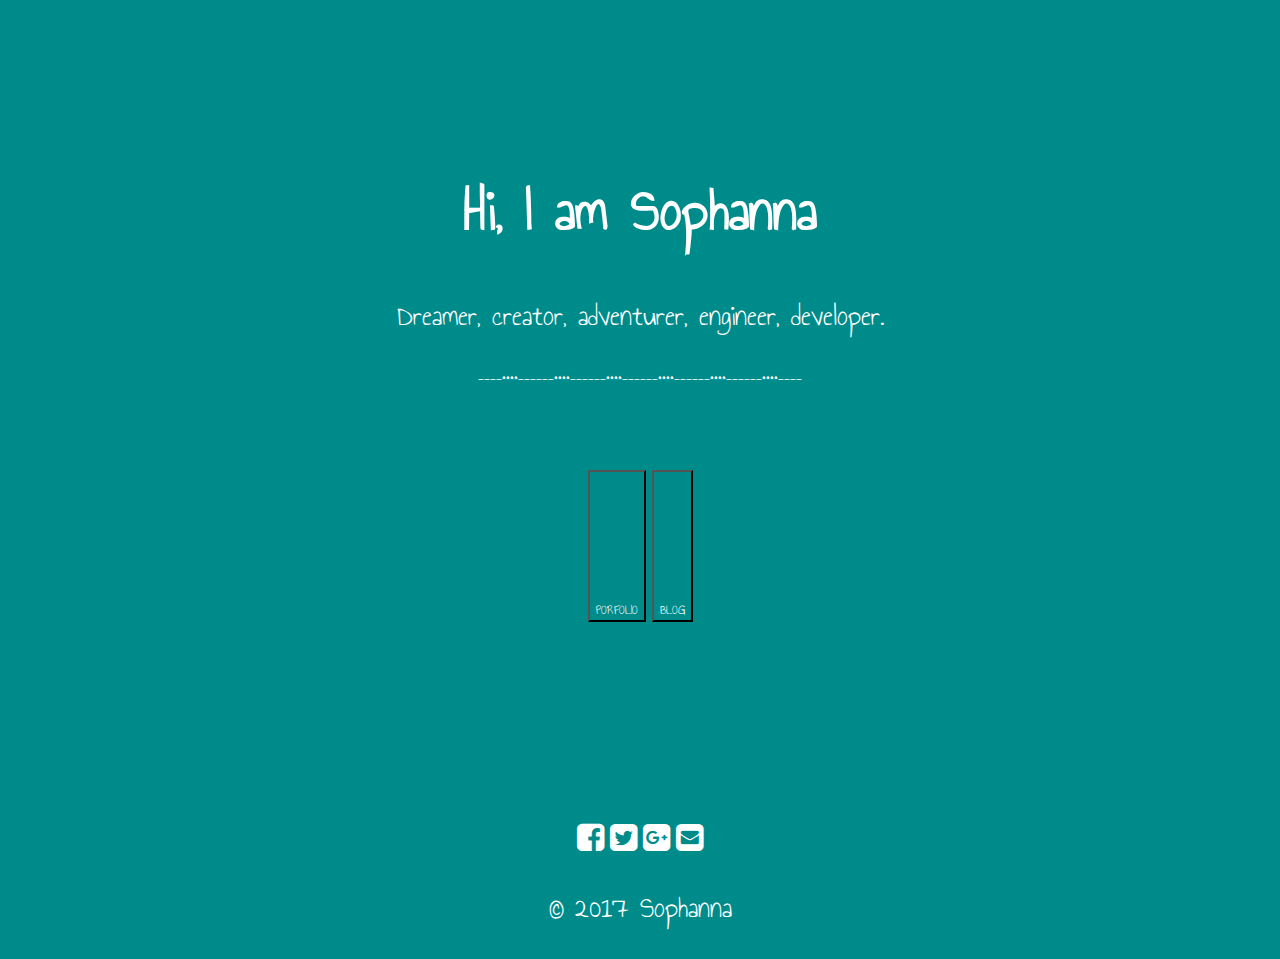
==== index.html @ c39ecd60 "Update index.html" ====
<!DOCTYPE html>
<html>
<head>
<meta charset="UTF-8">
    <!-- tell what internet explorer version this website support -->
    <meta http-equiv="X-UA-Compatible" content="IE=edge">
    <meta name="viewport" content="width=device-width, initial-scale=1">
    <!--link to bootstrap -->
    <link rel="stylesheet" href="https://maxcdn.bootstrapcdn.com/bootstrap/4.0.0-alpha.6/css/bootstrap.min.css" integrity="sha384-rwoIResjU2yc3z8GV/NPeZWAv56rSmLldC3R/AZzGRnGxQQKnKkoFVhFQhNUwEyJ" crossorigin="anonymous">
<script src="https://code.jquery.com/jquery-3.1.1.slim.min.js" integrity="sha384-A7FZj7v+d/sdmMqp/nOQwliLvUsJfDHW+k9Omg/a/EheAdgtzNs3hpfag6Ed950n" crossorigin="anonymous"></script>
<script src="https://cdnjs.cloudflare.com/ajax/libs/tether/1.4.0/js/tether.min.js" integrity="sha384-DztdAPBWPRXSA/3eYEEUWrWCy7G5KFbe8fFjk5JAIxUYHKkDx6Qin1DkWx51bBrb" crossorigin="anonymous"></script>
<script src="https://maxcdn.bootstrapcdn.com/bootstrap/4.0.0-alpha.6/js/bootstrap.min.js" integrity="sha384-vBWWzlZJ8ea9aCX4pEW3rVHjgjt7zpkNpZk+02D9phzyeVkE+jo0ieGizqPLForn" crossorigin="anonymous"></script>
<link rel='stylesheet' href='css/main.css'>
<link href="https://fonts.googleapis.com/css?family=Annie+Use+Your+Telescope" rel="stylesheet">
<link rel="stylesheet" href="https://cdnjs.cloudflare.com/ajax/libs/font-awesome/4.7.0/css/font-awesome.min.css">
<style>
.overlay {
    height: 100%;
    width: 0;
    position: fixed;
    z-index: 1;
    top: 0;
    left: 0;
   // background-color: rgb(0,0,0);
    background-color:#F8F9F9;
  // background-color: rgba(0,0,0, 0.9);
    overflow-x: hidden;
    transition: 0.5s;
}

.overlay-content {
    position: relative;
    top: 15%;
    width: 100%;
  //  text-align: center;
    margin-top: 0px;
}

.overlay a {
    padding: 8px;
    text-decoration: none;
    font-size: 36px;
    color: #818181;
    display: block;
    transition: 0.3s;
}

.overlay a:hover, .overlay a:focus {
    color: #f1f1f1;
}

.overlay .closebtn {
    position: absolute;
    top: 20px;
    right: 45px;
    font-size: 60px;
}

@media screen and (max-height: 450px) {
  .overlay a {font-size: 20px}
  .overlay .closebtn {
    font-size: 40px;
    top: 15px;
    right: 35px;
  }
}
body,button{ margin:0;text-align: center;padding-top:10%;background-color:darkcyan;color:white; font-family: 'Annie Use Your Telescope', cursive;}
 footer{ padding-top:200px;} .fa{color:white;}
p{font-size:30px;}h1{font-size:60px;}
#option{padding-top:80px;} .panel{border:1px solid white;background-color:white; padding-bottom:5px;} .panel-body h3, panel-body p{color:black;} 
.pin{padding-top:10px;}.tag{background-color:black;color:white; font-size: 15px;border-radius:3px;padding-left:3px;padding-right:3px;}
  //  .tag-css{background-color:darkblue;}
    .moreBtn a{font-size:15px;padding:0px;}#blogLink{text-decoration:none;color:white;}
</style>
</head>
<body>
<!-- HomePage --> 
<div class="container">
    <h1>Hi, I am Sophanna</h1>
    <p>Dreamer, creator, adventurer, engineer, developer.</p>
  <!--  <p><span style='color:white;font-size:40px'>&lt;/ Full Stack Developer&gt;</span></p> -->
    ----****------****------****------****------****------****----<br>
    </div>
<div class='container' id="option">
 <!--   <p>Welcome to my personal website</p> -->
<button type="button" class="btn btn-outline-secondary">
    <span onclick="openNav()" id="blogLink">PORFOLIO</span></button>
    <button type='button' class='btn btn-outline-secondary'><a href="http://iknowplazes.blogspot.com" id="blogLink">BLOG</a></button>
</div>
<footer class="container footer">
        <a href="https://www.facebook.com"><i class="fa fa-facebook-square fa-2x social"></i></a>
        <a href="https://twitter.com"><i class="fa fa-twitter-square fa-2x social"></i></a>
        <a href="https://plus.google.com"><i class="fa fa-google-plus-square fa-2x social"></i></a>
        <a href="mailto:sophanna.ek@gmail.com"><i class="fa fa-envelope-square fa-2x social"></i></a>
        <p>&copy; 2017 Sophanna</p>	
</footer>
 
<!--- slide navigation --> 
<div id="myNav" class="overlay">
<a href="javascript:void(0)" class="closebtn" onClick="closeNav()">&times;</a> 
  <div class="overlay-content">
    
<!-- porfolio content  -->
 <div class='row'>   
       <section class="pin col-sm-8 col-md-5 col-lg-4">
            <div class='panel panel-warning'>
                <div class='panel-heading'>
                <img src="images/Screenshot 2017-06-24 10.24.47.png" width="100%">
                    
                </div>
                <div class='panel-body'>
                    <h3>MathWithSophie</h3>
                    <span class='tag'>HTML</span>
                    <span class='tag tag-css'>CSS</span>
                    <span class='tag'>JavaScript</span>
                    <span class='tag'>PHP</span>
                    <button class='btn btn-warning moreBtn' data-toggle='modal' data-target='#Recipe'><a href='../math/math.html'>See More &raquo; </a></button>
                </div>
           </div>
        </section>
      <section class="pin col-sm-8 col-md-5 col-lg-4">
            <div class='panel panel-warning'>
                <div class='panel-heading'>
                <img src="beachImage.jpeg" width="100%">
                    
                </div>
                <div class='panel-body'>
                    <h3>Galz Closet </h3><span class="tag">HTML</span> <span class="tag">CSS</span> <span class="tag">JavaScript</span> <span class="tag">PHP</span> <button class='btn btn-warning moreBtn' data-toggle='modal' data-target='#Recipe'><a href='../math/math.html'>See More &raquo; </a></button>
                </div>
           </div>
        </section>
      <section class="pin col-sm-8 col-md-5 col-lg-4">
            <div class='panel panel-warning'>
                <div class='panel-heading'>
                <img src="images/Screenshot 2017-06-29 13.11.00.png" width="80%">
                    
                </div>
                <div class='panel-body'>
                    <h3>Menu Calculator </h3>
                    <span class="tag">HTML</span> 
                    <span class="tag">CSS</span> 
                    <span class="tag">JavaScript</span> 
                    <button class='btn btn-warning moreBtn' data-toggle='modal' data-target='#Recipe'><a href='../math/math.html'>See More &raquo; </a></button>
                </div>
           </div>
        </section>
     </div>  
  </div>
</div>
<script>
function openNav() {
    document.getElementById("myNav").style.width = "100%";
}

function closeNav() {
    document.getElementById("myNav").style.width = "0%";
}
</script>
     
</body>
</html>
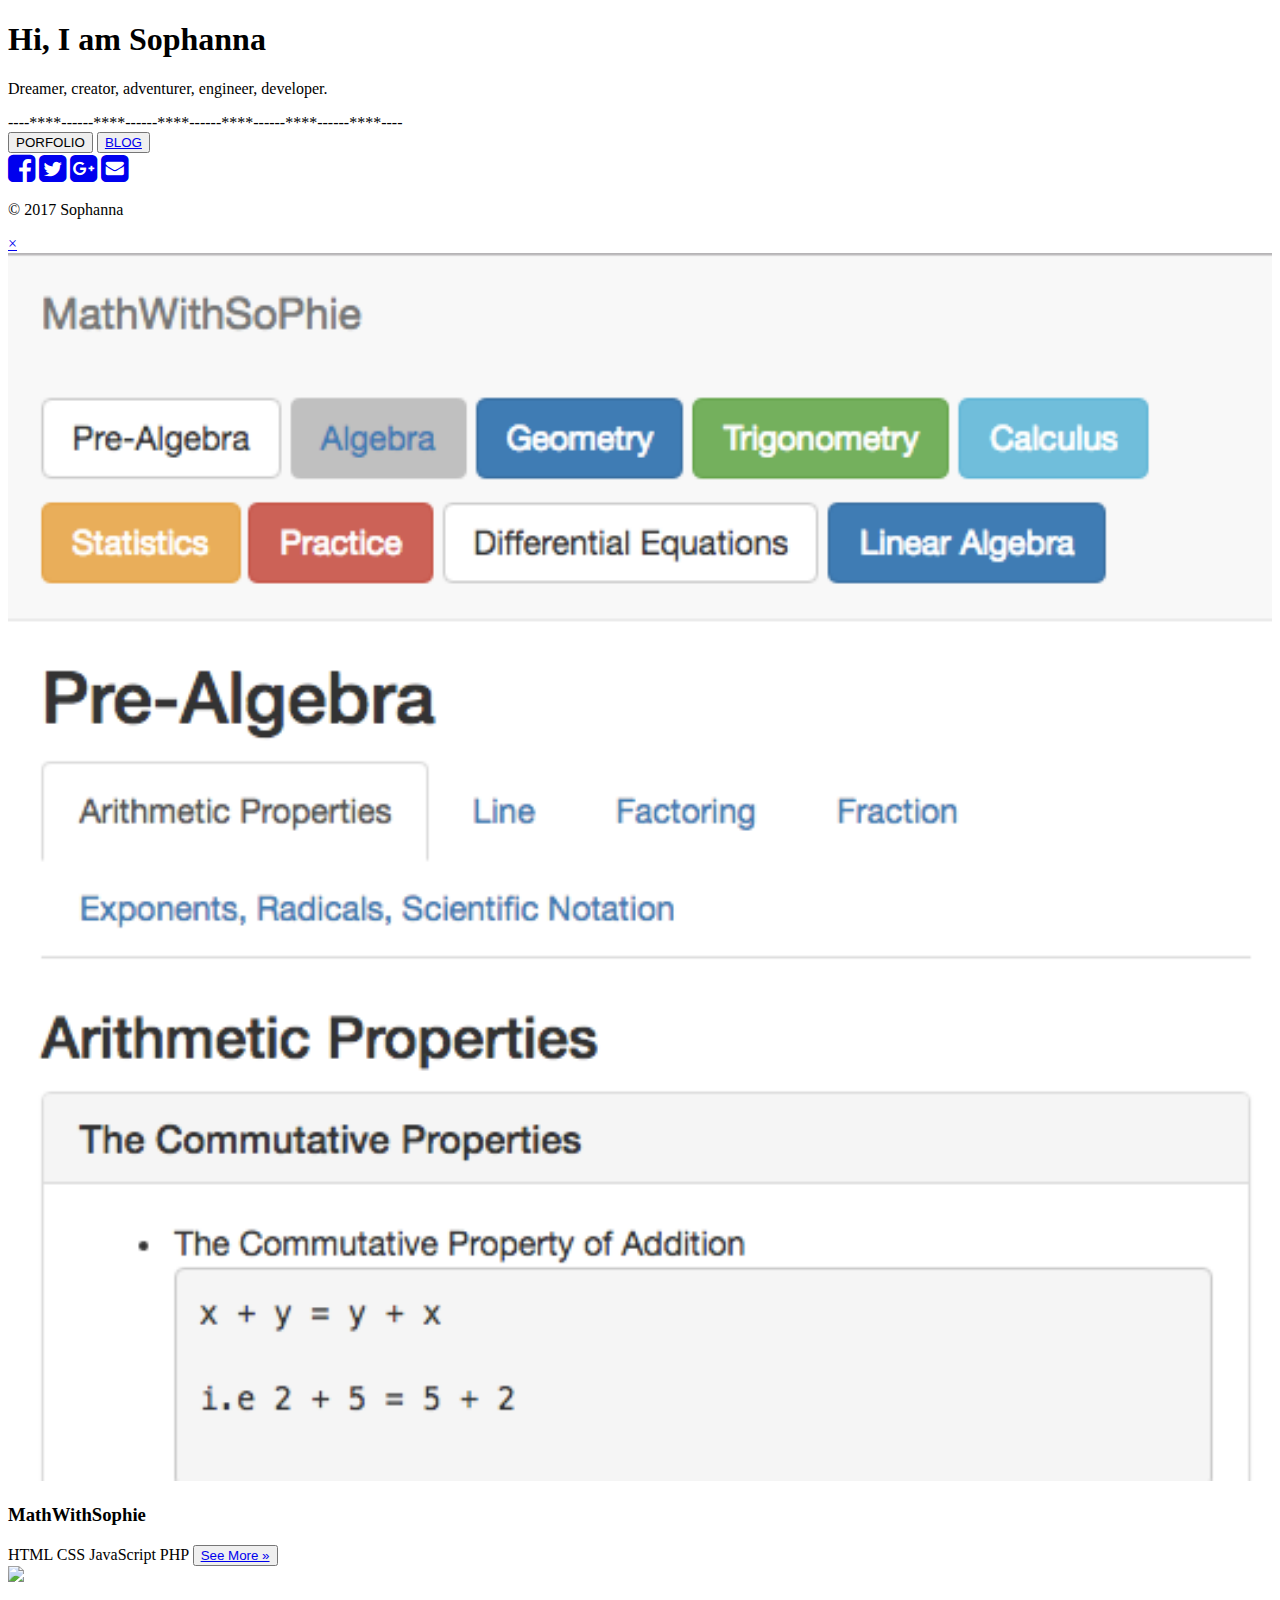
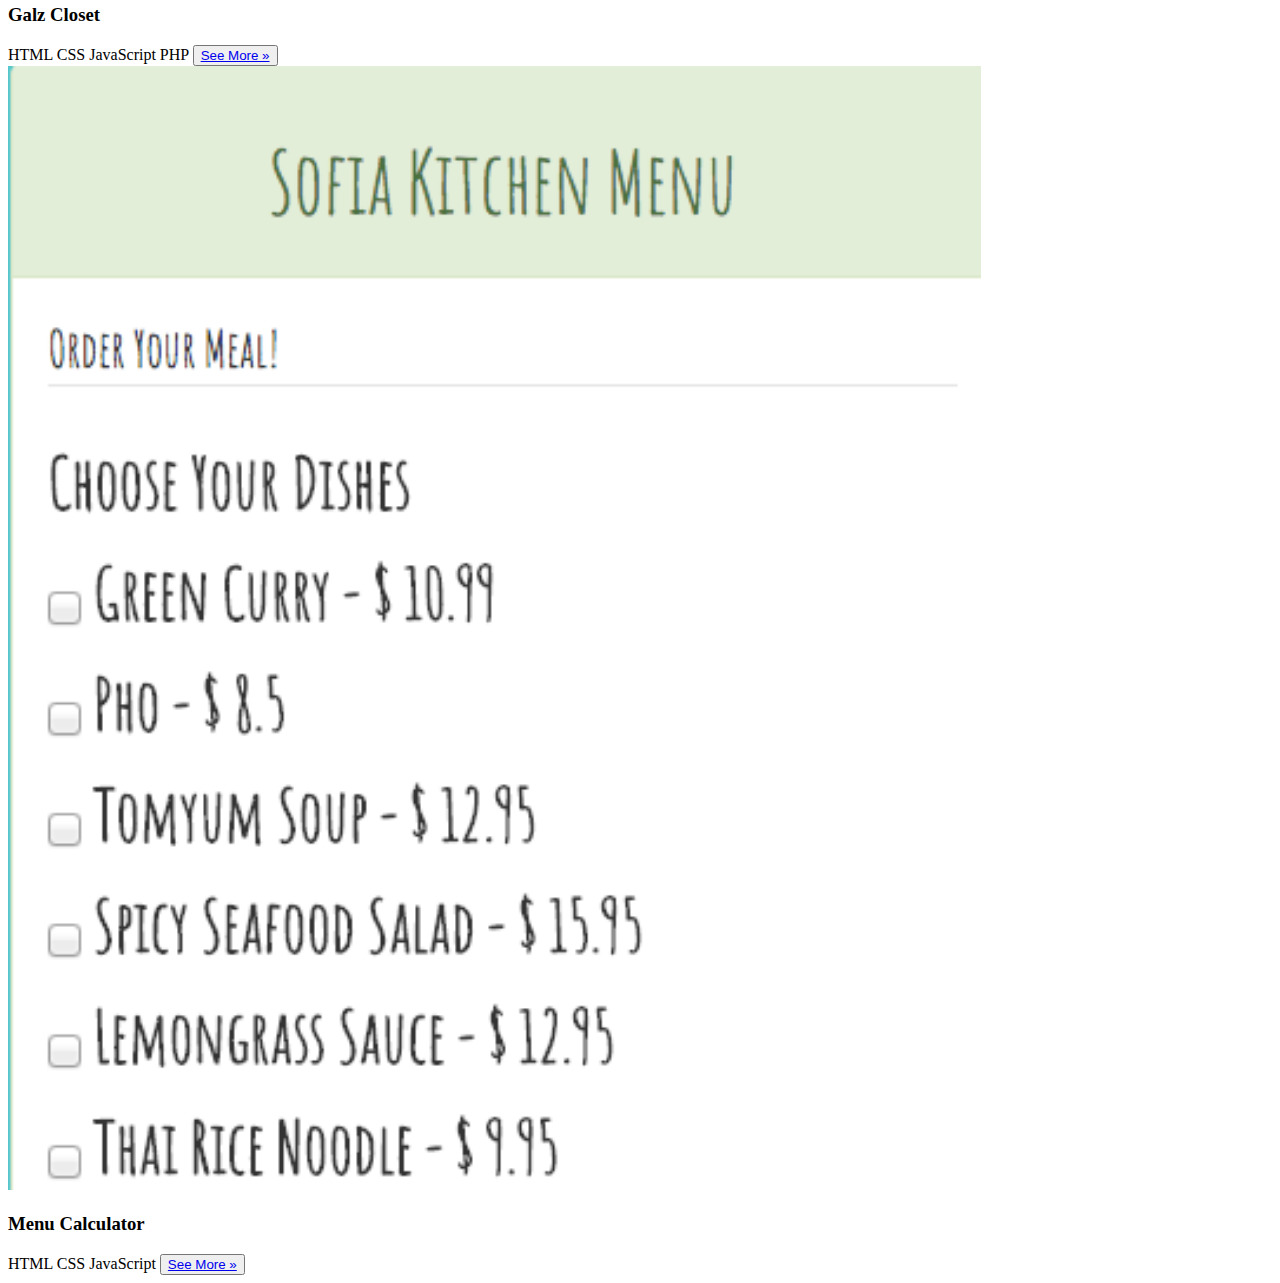
==== commit 0bf713d9: "Update index.html" ====
--- a/index.html
+++ b/index.html
@@ -13,65 +13,7 @@
 <link rel='stylesheet' href='css/main.css'>
 <link href="https://fonts.googleapis.com/css?family=Annie+Use+Your+Telescope" rel="stylesheet">
 <link rel="stylesheet" href="https://cdnjs.cloudflare.com/ajax/libs/font-awesome/4.7.0/css/font-awesome.min.css">
-<style>
-.overlay {
-    height: 100%;
-    width: 0;
-    position: fixed;
-    z-index: 1;
-    top: 0;
-    left: 0;
-   // background-color: rgb(0,0,0);
-    background-color:#F8F9F9;
-  // background-color: rgba(0,0,0, 0.9);
-    overflow-x: hidden;
-    transition: 0.5s;
-}
-
-.overlay-content {
-    position: relative;
-    top: 15%;
-    width: 100%;
-  //  text-align: center;
-    margin-top: 0px;
-}
-
-.overlay a {
-    padding: 8px;
-    text-decoration: none;
-    font-size: 36px;
-    color: #818181;
-    display: block;
-    transition: 0.3s;
-}
-
-.overlay a:hover, .overlay a:focus {
-    color: #f1f1f1;
-}
-
-.overlay .closebtn {
-    position: absolute;
-    top: 20px;
-    right: 45px;
-    font-size: 60px;
-}
-
-@media screen and (max-height: 450px) {
-  .overlay a {font-size: 20px}
-  .overlay .closebtn {
-    font-size: 40px;
-    top: 15px;
-    right: 35px;
-  }
-}
-body,button{ margin:0;text-align: center;padding-top:10%;background-color:darkcyan;color:white; font-family: 'Annie Use Your Telescope', cursive;}
- footer{ padding-top:200px;} .fa{color:white;}
-p{font-size:30px;}h1{font-size:60px;}
-#option{padding-top:80px;} .panel{border:1px solid white;background-color:white; padding-bottom:5px;} .panel-body h3, panel-body p{color:black;} 
-.pin{padding-top:10px;}.tag{background-color:black;color:white; font-size: 15px;border-radius:3px;padding-left:3px;padding-right:3px;}
-  //  .tag-css{background-color:darkblue;}
-    .moreBtn a{font-size:15px;padding:0px;}#blogLink{text-decoration:none;color:white;}
-</style>
+<style></style>
 </head>
 <body>
 <!-- HomePage --> 
@@ -132,7 +74,7 @@
       <section class="pin col-sm-8 col-md-5 col-lg-4">
             <div class='panel panel-warning'>
                 <div class='panel-heading'>
-                <img src="images/Screenshot 2017-06-29 13.11.00.png" width="80%">
+                <img src="images/Screenshot 2017-07-09 13.58.26.png" width="77%">
                     
                 </div>
                 <div class='panel-body'>
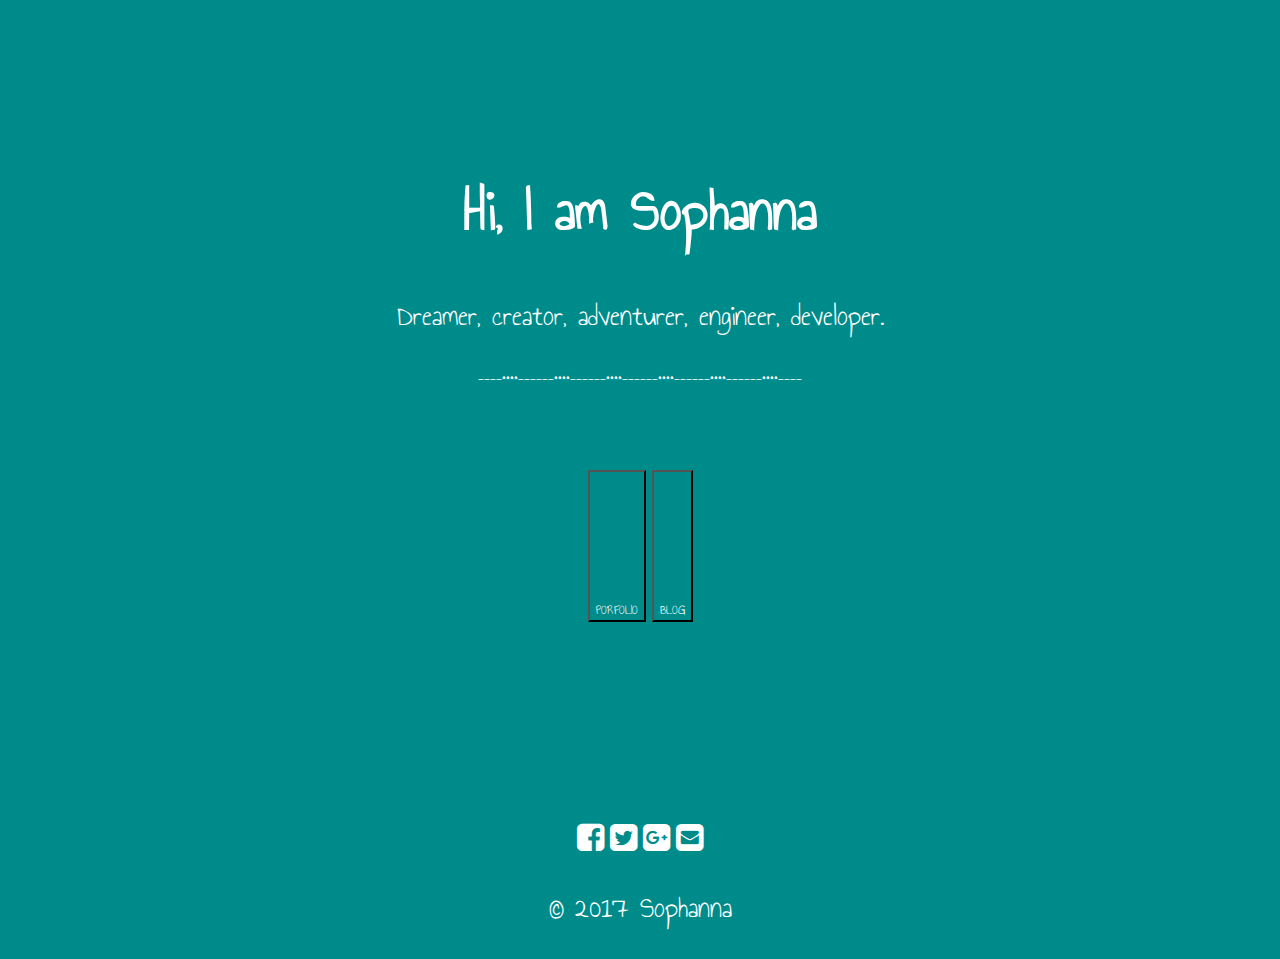
==== commit b1189681: "Update index.html" ====
--- a/index.html
+++ b/index.html
@@ -5,6 +5,7 @@
     <!-- tell what internet explorer version this website support -->
     <meta http-equiv="X-UA-Compatible" content="IE=edge">
     <meta name="viewport" content="width=device-width, initial-scale=1">
+    <link rel="stylesheet" href="css/main.css">
     <!--link to bootstrap -->
     <link rel="stylesheet" href="https://maxcdn.bootstrapcdn.com/bootstrap/4.0.0-alpha.6/css/bootstrap.min.css" integrity="sha384-rwoIResjU2yc3z8GV/NPeZWAv56rSmLldC3R/AZzGRnGxQQKnKkoFVhFQhNUwEyJ" crossorigin="anonymous">
 <script src="https://code.jquery.com/jquery-3.1.1.slim.min.js" integrity="sha384-A7FZj7v+d/sdmMqp/nOQwliLvUsJfDHW+k9Omg/a/EheAdgtzNs3hpfag6Ed950n" crossorigin="anonymous"></script>
@@ -13,7 +14,6 @@
 <link rel='stylesheet' href='css/main.css'>
 <link href="https://fonts.googleapis.com/css?family=Annie+Use+Your+Telescope" rel="stylesheet">
 <link rel="stylesheet" href="https://cdnjs.cloudflare.com/ajax/libs/font-awesome/4.7.0/css/font-awesome.min.css">
-<style></style>
 </head>
 <body>
 <!-- HomePage --> 
--- a/css/main.css
+++ b/css/main.css
@@ -0,0 +1,58 @@
+
+.overlay {
+    height: 100%;
+    width: 0;
+    position: fixed;
+    z-index: 1;
+    top: 0;
+    left: 0;
+   // background-color: rgb(0,0,0);
+    background-color:#F8F9F9;
+  // background-color: rgba(0,0,0, 0.9);
+    overflow-x: hidden;
+    transition: 0.5s;
+}
+
+.overlay-content {
+    position: relative;
+    top: 15%;
+    width: 100%;
+  //  text-align: center;
+    margin-top: 0px;
+}
+
+.overlay a {
+    padding: 8px;
+    text-decoration: none;
+    font-size: 36px;
+    color: #818181;
+    display: block;
+    transition: 0.3s;
+}
+
+.overlay a:hover, .overlay a:focus {
+    color: #f1f1f1;
+}
+
+.overlay .closebtn {
+    position: absolute;
+    top: 20px;
+    right: 45px;
+    font-size: 60px;
+}
+
+@media screen and (max-height: 450px) {
+  .overlay a {font-size: 20px}
+  .overlay .closebtn {
+    font-size: 40px;
+    top: 15px;
+    right: 35px;
+  }
+}
+body,button{ margin:0;text-align: center;padding-top:10%;background-color:darkcyan;color:white; font-family: 'Annie Use Your Telescope', cursive;}
+ footer{ padding-top:200px;} .fa{color:white;}
+p{font-size:30px;}h1{font-size:60px;}
+#option{padding-top:80px;} .panel{border:1px solid white;background-color:lightgrey; padding-bottom:5px;} .panel-body h3, panel-body p{color:black;} 
+.pin{padding-top:10px;}.tag{background-color:black;color:white; font-size: 15px;border-radius:3px;padding-left:3px;padding-right:3px;}
+  //  .tag-css{background-color:darkblue;}
+    .moreBtn a{font-size:15px;padding:0px;}#blogLink{text-decoration:none;color:white;}
--- a/css/main.css
+++ b/css/main.css
@@ -0,0 +1,58 @@
+
+.overlay {
+    height: 100%;
+    width: 0;
+    position: fixed;
+    z-index: 1;
+    top: 0;
+    left: 0;
+   // background-color: rgb(0,0,0);
+    background-color:#F8F9F9;
+  // background-color: rgba(0,0,0, 0.9);
+    overflow-x: hidden;
+    transition: 0.5s;
+}
+
+.overlay-content {
+    position: relative;
+    top: 15%;
+    width: 100%;
+  //  text-align: center;
+    margin-top: 0px;
+}
+
+.overlay a {
+    padding: 8px;
+    text-decoration: none;
+    font-size: 36px;
+    color: #818181;
+    display: block;
+    transition: 0.3s;
+}
+
+.overlay a:hover, .overlay a:focus {
+    color: #f1f1f1;
+}
+
+.overlay .closebtn {
+    position: absolute;
+    top: 20px;
+    right: 45px;
+    font-size: 60px;
+}
+
+@media screen and (max-height: 450px) {
+  .overlay a {font-size: 20px}
+  .overlay .closebtn {
+    font-size: 40px;
+    top: 15px;
+    right: 35px;
+  }
+}
+body,button{ margin:0;text-align: center;padding-top:10%;background-color:darkcyan;color:white; font-family: 'Annie Use Your Telescope', cursive;}
+ footer{ padding-top:200px;} .fa{color:white;}
+p{font-size:30px;}h1{font-size:60px;}
+#option{padding-top:80px;} .panel{border:1px solid white;background-color:lightgrey; padding-bottom:5px;} .panel-body h3, panel-body p{color:black;} 
+.pin{padding-top:10px;}.tag{background-color:black;color:white; font-size: 15px;border-radius:3px;padding-left:3px;padding-right:3px;}
+  //  .tag-css{background-color:darkblue;}
+    .moreBtn a{font-size:15px;padding:0px;}#blogLink{text-decoration:none;color:white;}
